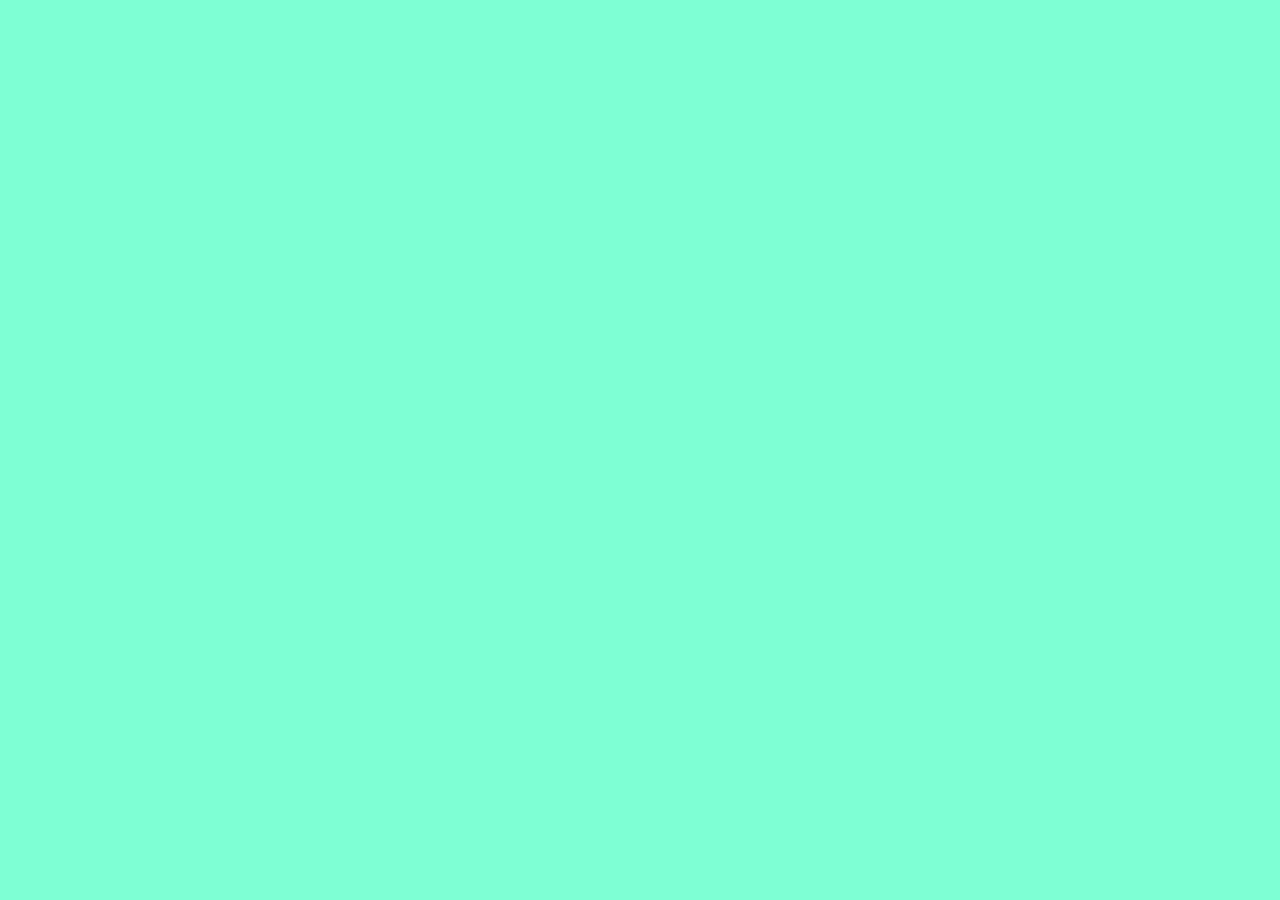
==== contact.html @ 2a900005 "Added background and h1, linked to css page" ====
<!DOCTYPE html>
<html lang="en">
  <head>
    <meta charset="UTF-8" />
    <meta name="viewport" content="width=device-width, initial-scale=1.0" />
    <title>Document</title>
    <link rel="stylesheet" href="styles/croissant.css" />
  </head>
  <body></body>
</html>
---- styles/croissant.css ----
body {
  background-color: aquamarine;
}
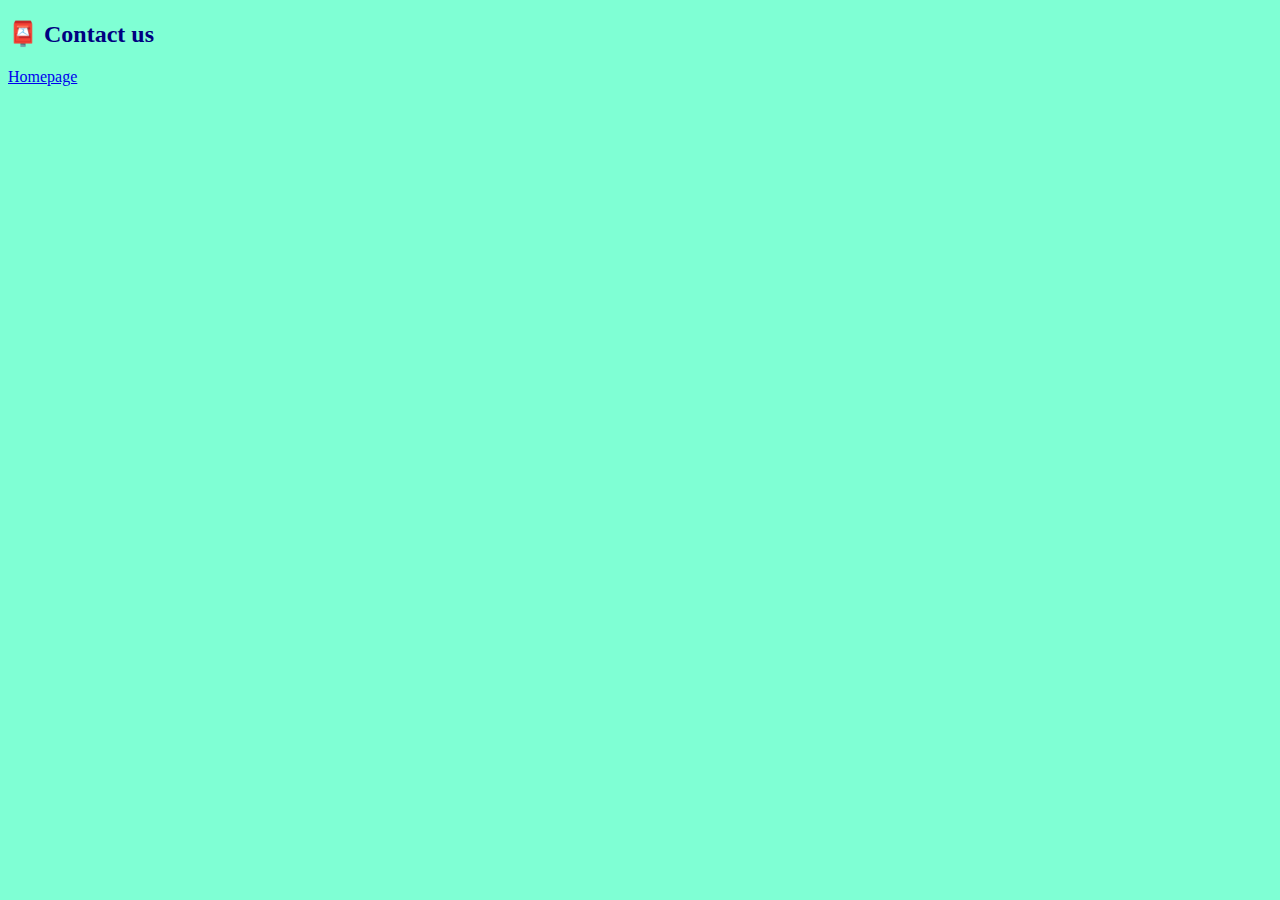
==== commit d3568634: "added croissant pic" ====
--- a/contact.html
+++ b/contact.html
@@ -6,5 +6,8 @@
     <title>Document</title>
     <link rel="stylesheet" href="styles/croissant.css" />
   </head>
-  <body></body>
+  <body>
+    <h2>📮 Contact us</h2>
+    <a href="/">Homepage</a>
+  </body>
 </html>
--- a/styles/croissant.css
+++ b/styles/croissant.css
@@ -1,3 +1,5 @@
 body {
   background-color: aquamarine;
+  font-family: Georgia, "Times New Roman", Times, serif;
+  color: navy;
 }
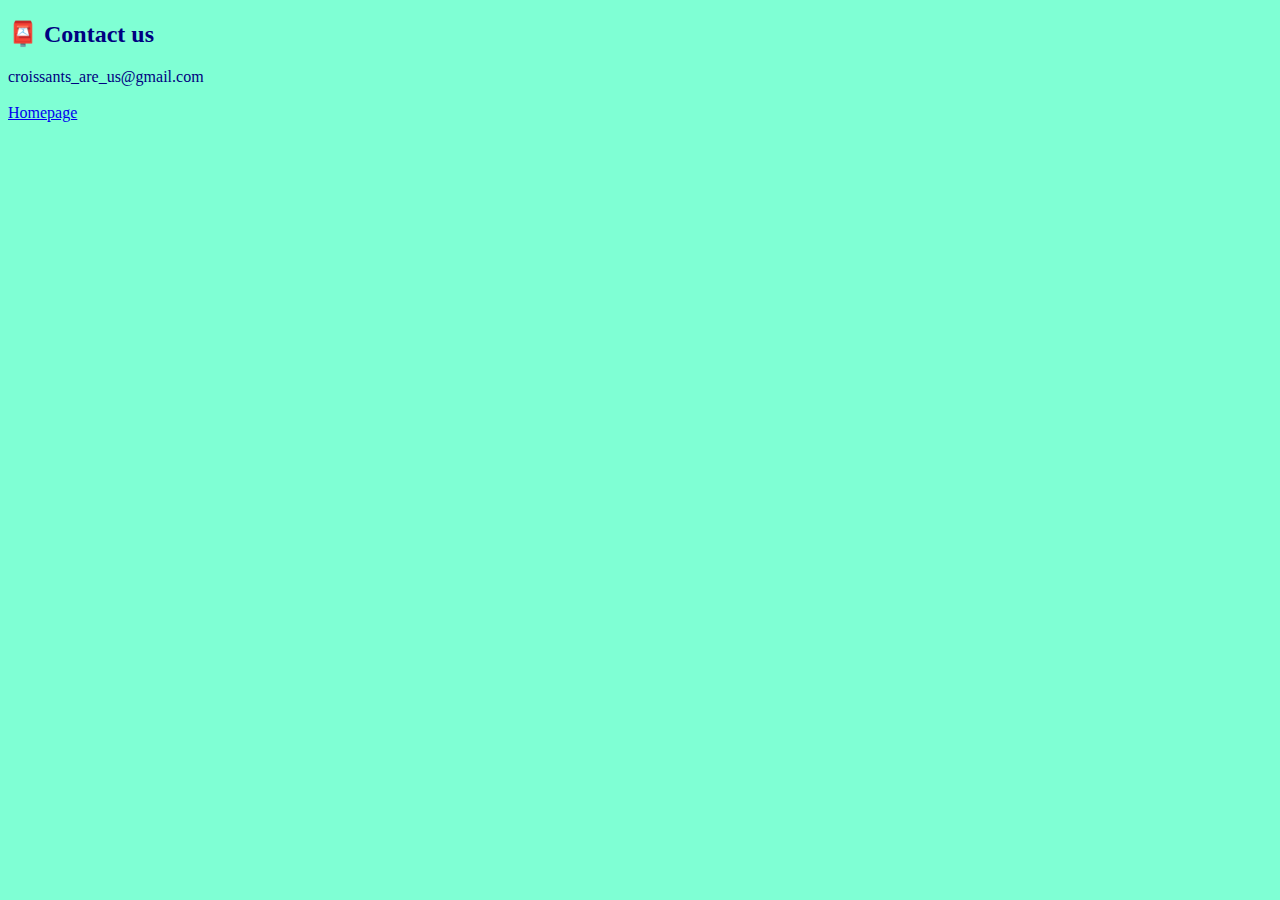
==== commit dd423d99: "index page CSS complete" ====
--- a/contact.html
+++ b/contact.html
@@ -8,6 +8,9 @@
   </head>
   <body>
     <h2>📮 Contact us</h2>
+    <mail to "croissants_are_us@gmail.com">croissants_are_us@gmail.com</mail>
+   <br>
+   <br>
     <a href="/">Homepage</a>
   </body>
 </html>
--- a/styles/croissant.css
+++ b/styles/croissant.css
@@ -3,3 +3,24 @@
   font-family: Georgia, "Times New Roman", Times, serif;
   color: navy;
 }
+
+.contact-links {
+  color: white;
+  display: flex;
+  justify-content: center;
+}
+
+.contact-links:hover {
+  color: blue;
+  cursor: pointer;
+}
+
+p {
+  text-align: center;
+  font-size: 16px;
+}
+
+h1 {
+  text-align: center;
+  font-size: 48px;
+}
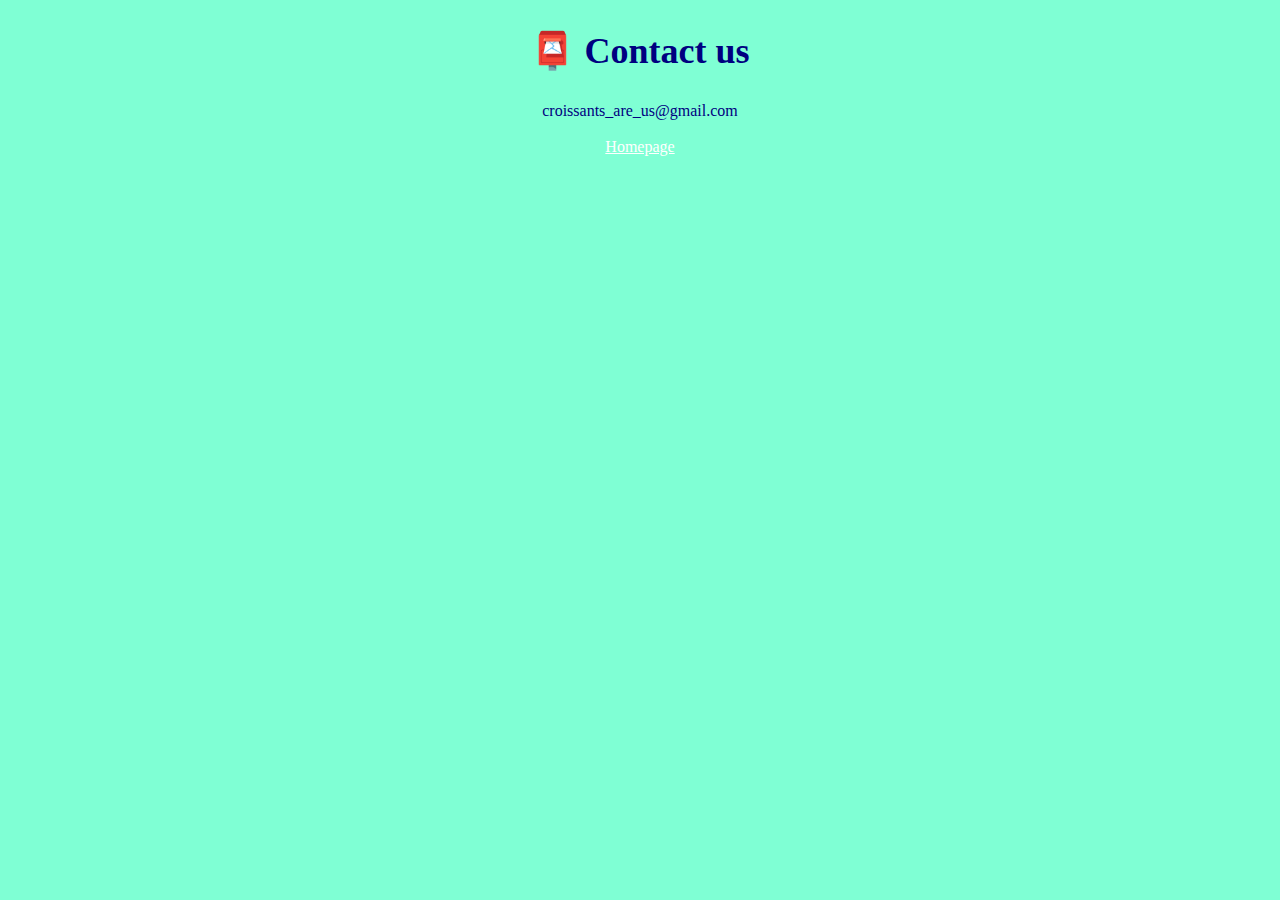
==== commit 560b27b0: "mini site finished" ====
--- a/contact.html
+++ b/contact.html
@@ -8,9 +8,9 @@
   </head>
   <body>
     <h2>📮 Contact us</h2>
-    <mail to "croissants_are_us@gmail.com">croissants_are_us@gmail.com</mail>
+    <mail to: "croissants_are_us@gmail.com" >croissants_are_us@gmail.com</mail>
    <br>
    <br>
-    <a href="/">Homepage</a>
+    <a href="/" class="contact-links">Homepage</a>
   </body>
 </html>
--- a/styles/croissant.css
+++ b/styles/croissant.css
@@ -2,6 +2,7 @@
   background-color: aquamarine;
   font-family: Georgia, "Times New Roman", Times, serif;
   color: navy;
+  text-align: center;
 }
 
 .contact-links {
@@ -15,6 +16,9 @@
   cursor: pointer;
 }
 
+img {
+  border-radius: 20px;
+}
 p {
   text-align: center;
   font-size: 16px;
@@ -24,3 +28,13 @@
   text-align: center;
   font-size: 48px;
 }
+
+h2 {
+  text-align: center;
+  font-size: 36px;
+}
+
+.email {
+  text-align: center;
+  font-size: 20px;
+}
